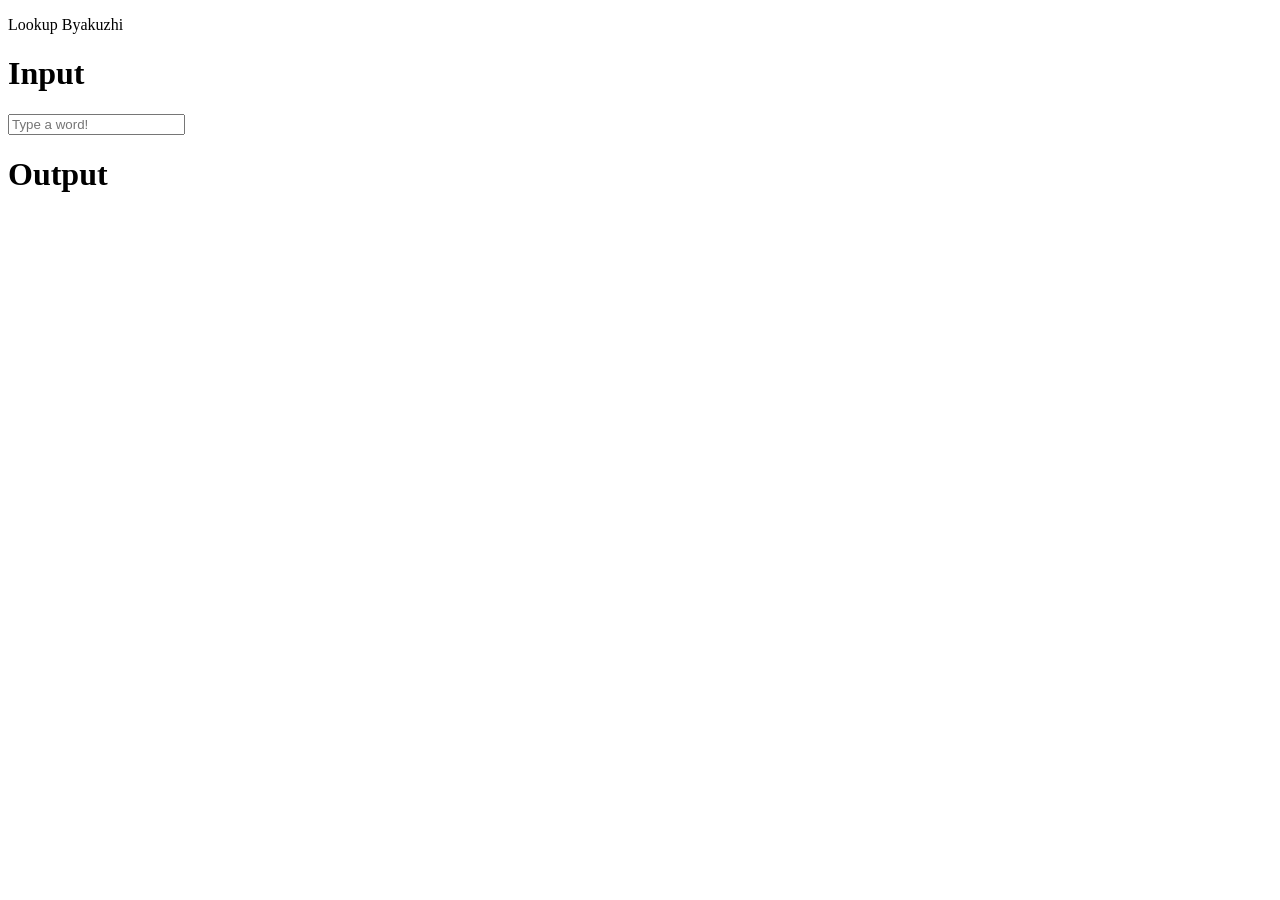
==== pages/byakuzhi/lookup.html @ 2b5787e4 "ok if igured it out it hinks" ====
<!DOCTYPE html>
<html lang="en">
    <head>
        <meta charset="UTF-8">
        <meta name="viewport" content="width=device-width, initial-scale=1.0">
        <title>Izaki Dictionary - Byakuzhi Lookup</title>
    </head>
    <body>
        <div id = "navbar"></div>
        <section class="hero is-medium is-link">
            <div class="hero-body">
                <p class="title">Lookup Byakuzhi</p>
            </div>
        </section>
        <div class = "box m-5">
            <div class = "columns">
                <div class = "column">
                    <h1 class = "title is-4">Input</h1>
                    <div class="field">
                        <div class="control">
                            <input class="input" id = "input" type="text" placeholder="Type a word!">
                        </div>
                    </div>
                </div>
                <div class = "column">
                    <h1 class = "title is-4">Output</h1>
                    <div class="container">
                        <div class="notification" id = "output"></div> <script src = "/izaki-dictionary/scripts/lookup.js"></script>
                    </div>

                </div>
            </div>
        </div>
    </body>

    <script src = "/izaki-dictionary/scripts/script.js"></script>

</html>
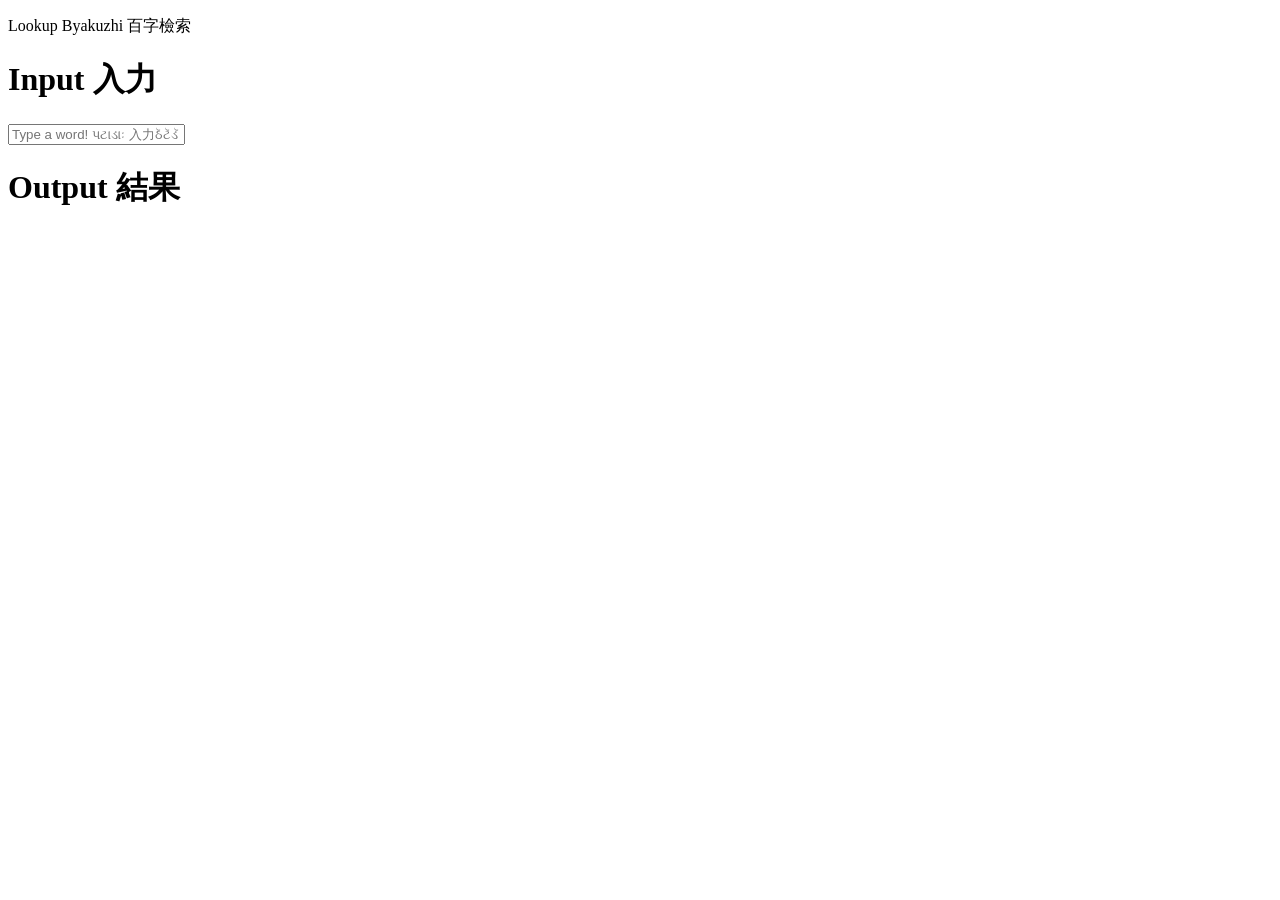
==== commit 8ef903a4: "Add multilingual support to lookup page" ====
--- a/pages/byakuzhi/lookup.html
+++ b/pages/byakuzhi/lookup.html
@@ -9,30 +9,30 @@
         <div id = "navbar"></div>
         <section class="hero is-medium is-link">
             <div class="hero-body">
-                <p class="title">Lookup Byakuzhi</p>
+                <p class="title">Lookup Byakuzhi 百字檢索</p>
             </div>
         </section>
         <div class = "box m-5">
             <div class = "columns">
                 <div class = "column">
-                    <h1 class = "title is-4">Input</h1>
+                    <h1 class = "title is-4">Input 入力</h1>
                     <div class="field">
                         <div class="control">
-                            <input class="input" id = "input" type="text" placeholder="Type a word!">
+                            <input class="input" id = "input" type="text" placeholder="Type a word! પટાડાઃ 入力ઠૅટૅડૅ！">
                         </div>
                     </div>
                 </div>
                 <div class = "column">
-                    <h1 class = "title is-4">Output</h1>
+                    <h1 class = "title is-4">Output 結果</h1>
                     <div class="container">
-                        <div class="notification" id = "output"></div> <script src = "/izaki-dictionary/scripts/lookup.js"></script>
+                        <div class="notification" id = "output"></div>
                     </div>
 
                 </div>
             </div>
         </div>
     </body>
-
+    <script src = "/izaki-dictionary/scripts/lookup.js"></script>
     <script src = "/izaki-dictionary/scripts/script.js"></script>
 
-</html>+</html>
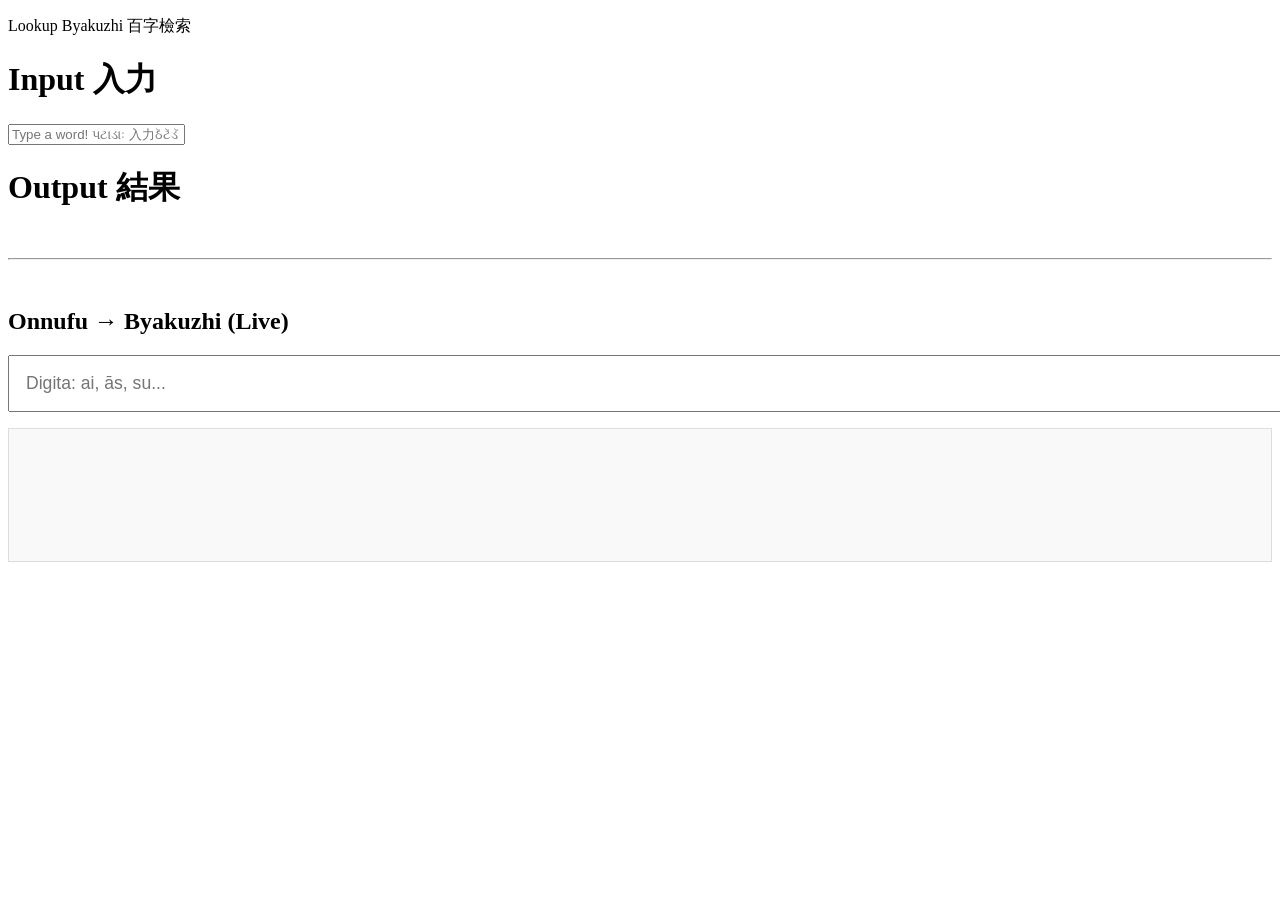
==== commit 67e992e5: "Add reverse search input and output area" ====
--- a/pages/byakuzhi/lookup.html
+++ b/pages/byakuzhi/lookup.html
@@ -28,11 +28,19 @@
                         <div class="notification" id = "output"></div>
                     </div>
 
+                    <!-- REVERSE SEARCH -->
+<hr style="margin: 3rem 0;">
+<h2>Onnufu → Byakuzhi (Live)</h2>
+<input type="text" id="reverseInput" placeholder="Digita: ai, ās, su..." style="width:100%; padding:1rem; font-size:1.1rem; margin-bottom:1rem;">
+<div id="reverseOutput" style="min-height:100px; padding:1rem; background:#f9f9f9; border:1px solid #ddd; font-family:monospace; white-space:pre-wrap;"></div>
+
+
                 </div>
             </div>
         </div>
     </body>
-    <script src = "/izaki-dictionary/scripts/lookup.js"></script>
-    <script src = "/izaki-dictionary/scripts/script.js"></script>
+    <script src="/izaki-dictionary/scripts/askaoza.js"></script>
+    <script src="/izaki-dictionary/scripts/lookup.js"></script>
+    <script src="/izaki-dictionary/scripts/script.js"></script>
+</html>
 
-</html>
